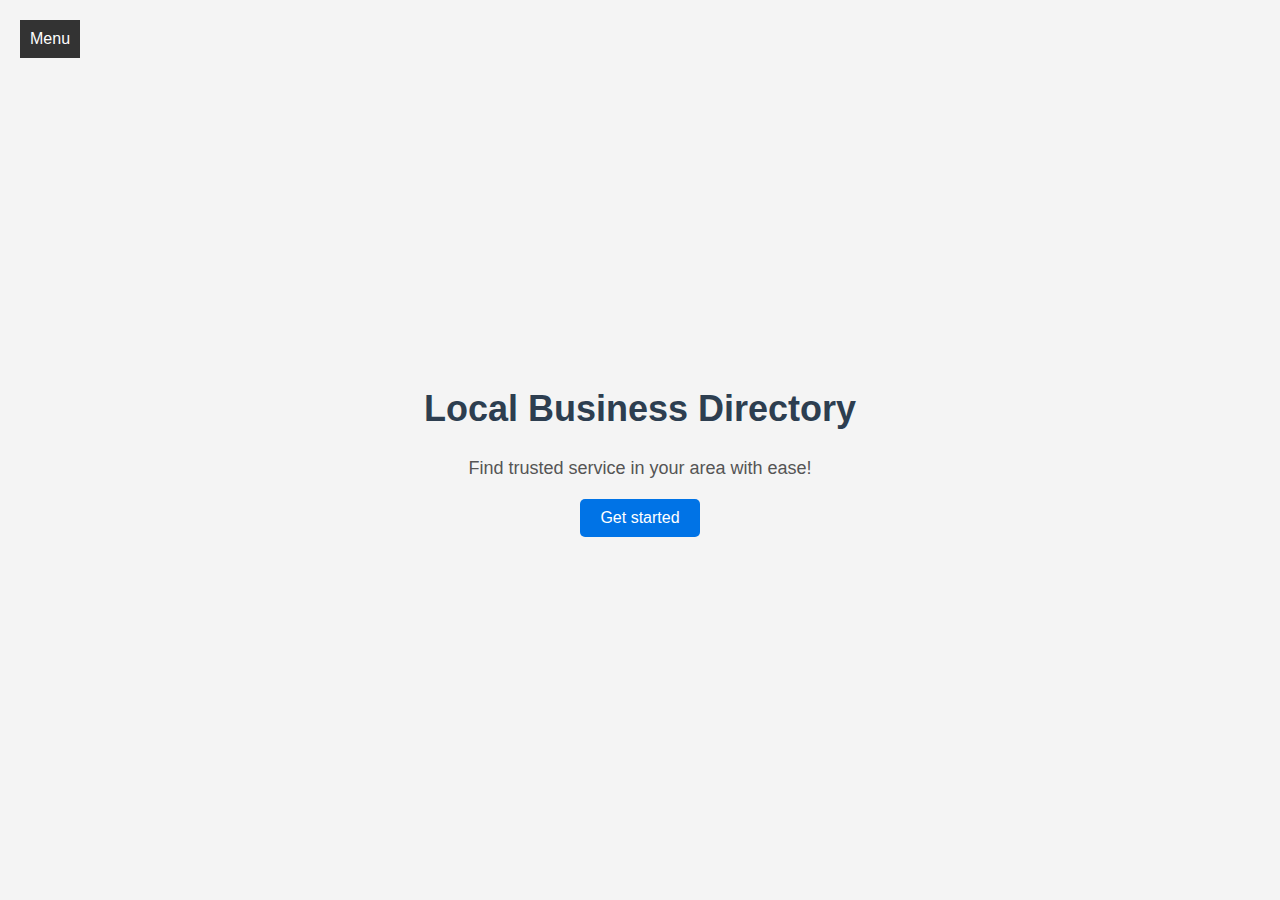
==== Frontend/index.html @ ac4c44af "Devlopement" ====
<!DOCTYPE html>
<html lang="en">
<head>
  <meta charset="UTF-8">
  <meta name="viewport" content="width=device-width, initial-scale=1.0">
  <title>Local Business</title>
  <link rel="stylesheet" href="css/styles.css">
</head>
<body>
  <header>
    <div class="hamburger" onclick="toggleMenu()">Menu</div>
    <div class="menu" id="menu">

      <a href="login.html">Login</a>
      <a href="signup.html">Signup</a>
      <a href="#">About Us</a>
      <a href="#">Contact Us</a>
    </div>
  </header>
  <main>
    <section id="content">
      <!-- Content goes here -->
    </section>

  </main>
  <h1>Local Business Directory</h1>
  <p>Find trusted service in your area with ease!</p>
  <a href="service.html" class="btn explore-btn">Get started</a>
  <script src="script.js"></script>
  <footer>
      </footer>
  <script>
    function toggleMenu() {
      const menu = document.getElementById('menu');
      menu.style.display = menu.style.display === 'block' ? 'none' : 'block';
    }
  </script>
</body>
</html>
---- Frontend/css/styles.css ----
/* General page styles */
body {
  font-family: Arial, sans-serif;
  background-color: #f4f4f4;  /* Light gray background */
  color: #333;  /* Dark text color */
  margin: 0;
  padding: 0;
  display: flex;
  flex-direction: column;
  justify-content: center;
  align-items: center;
  height: 100vh;
  text-align: center;
  position: relative;  /* To position the login and signup buttons */
}

/* Style for the header */
h1 {
  color: #2d3e50;  /* Dark blue-gray for the heading */
  font-size: 36px;
  margin-bottom: 10px;
}

/* Style for the paragraph */
p {
  font-size: 18px;
  margin-bottom: 20px;
  color: #555;  /* Lighter gray for the text */
}

/* Button styling */
.btn {
  padding: 10px 20px;
  background-color: #0073e6;
  color: #fff;
  text-decoration: none;
  border-radius: 5px;
  transition: background-color 0.3s;
}

.btn:hover {
  background-color: #005bb5;
}

.hamburger {
  cursor: pointer;
  padding: 10px;
  background-color: #333;
  color: #fff;
  display: inline-block;
  position: absolute;
  top: 20px;
  left: 20px;
  width: 40px;
  padding: 10px;
}

.menu {
  display: none; /* Initially hide the menu */
  background-color: #fff;
  position: absolute;
  top: 80px;
  left: 30px;
  box-shadow: 0 2px 10px rgba(0, 0, 0, 0.1);
}

.menu a {
  display: block;
  padding: 10px;
  color: #333;
  text-decoration: none;
  border-bottom: 1px solid #ddd;
}

.menu a:last-child {
  border-bottom: none;
}

.menu a:hover {
  background-color: #f4f4f4;
}

.rating {
  display: flex;
  justify-content: center;
  margin-top: 10px;
}

.rating span {
  font-size: 20px;
  color: #ffd700; /* Gold color for stars */
}
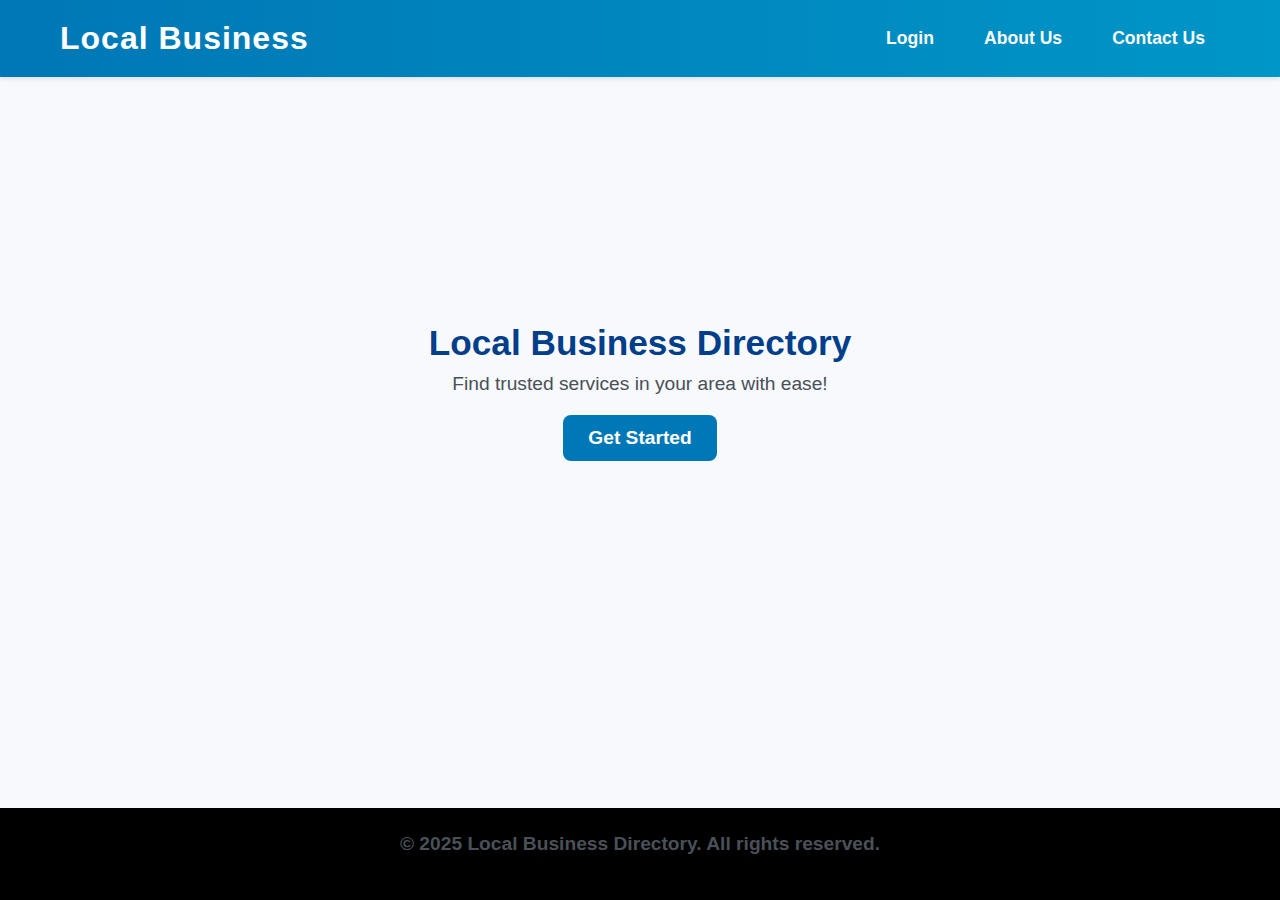
==== commit b8eb7855: "Updated Details" ====
--- a/Frontend/index.html
+++ b/Frontend/index.html
@@ -3,37 +3,27 @@
 <head>
   <meta charset="UTF-8">
   <meta name="viewport" content="width=device-width, initial-scale=1.0">
-  <title>Local Business</title>
+  <title>Local Business Directory</title>
   <link rel="stylesheet" href="css/styles.css">
 </head>
 <body>
   <header>
-    <div class="hamburger" onclick="toggleMenu()">Menu</div>
-    <div class="menu" id="menu">
-
-      <a href="login.html">Login</a>
-      <a href="signup.html">Signup</a>
-      <a href="#">About Us</a>
-      <a href="#">Contact Us</a>
-    </div>
+    <nav class="navbar">
+      <div class="logo">Local Business</div>
+      <ul class="nav-links">
+        <li><a href="login.html">Login</a></li>
+        <li><a href="#">About Us</a></li>
+        <li><a href="contact.html">Contact Us</a></li>
+      </ul>
+    </nav>
   </header>
   <main>
-    <section id="content">
-      <!-- Content goes here -->
-    </section>
-
+    <h1>Local Business Directory</h1>
+    <p>Find trusted services in your area with ease!</p>
+    <a href="service.html" class="btn explore-btn">Get Started</a>
   </main>
-  <h1>Local Business Directory</h1>
-  <p>Find trusted service in your area with ease!</p>
-  <a href="service.html" class="btn explore-btn">Get started</a>
-  <script src="script.js"></script>
   <footer>
-      </footer>
-  <script>
-    function toggleMenu() {
-      const menu = document.getElementById('menu');
-      menu.style.display = menu.style.display === 'block' ? 'none' : 'block';
-    }
-  </script>
+    <p>&copy; 2025 Local Business Directory. All rights reserved.</p>
+  </footer>
 </body>
 </html>
--- a/Frontend/css/styles.css
+++ b/Frontend/css/styles.css
@@ -1,93 +1,209 @@
-/* General page styles */
-body {
-  font-family: Arial, sans-serif;
-  background-color: #f4f4f4;  /* Light gray background */
-  color: #333;  /* Dark text color */
+/* Global Styles */
+* {
+  box-sizing: border-box;
   margin: 0;
   padding: 0;
+}
+
+body {
+  font-family: 'Arial', sans-serif;
+  background-color: #f7f9fc;
+  text-align: center;
+  /* Ensure body takes full viewport height */
+  min-height: 100vh;
+  position: relative;
+  padding-bottom: 50px; /* Reserve space for fixed footer if needed */
+}
+
+/* Header & Navbar */
+header {
+  background: linear-gradient(90deg, #0077b6, #0096c7);
+  padding: 20px 0;
+  box-shadow: 0 2px 5px rgba(0, 0, 0, 0.1);
+}
+
+.navbar {
+  display: flex;
+  justify-content: space-between;
+  align-items: center;
+  max-width: 1200px;
+  margin: 0 auto;
+  padding: 0 20px;
+  flex-wrap: wrap;
+}
+
+.logo {
+  font-size: 2rem;
+  font-weight: bold;
+  color: #fff;
+  letter-spacing: 1px;
+}
+
+/* Nav Links */
+.nav-links {
+  list-style: none;
+  display: flex;
+  gap: 20px;
+  margin: 0;
+  padding: 0;
+}
+
+.nav-links li {
+  display: inline;
+}
+
+.nav-links a {
+  color: #f8f9fa;
+  font-weight: bold;
+  text-decoration: none;
+  font-size: 1.1rem;
+  padding: 10px 15px;
+  transition: all 0.3s ease;
+}
+
+.nav-links a:hover {
+  background-color: #f8f9fa;
+  color: #0077b6;
+  border-radius: 5px;
+}
+
+/* Main Content */
+main {
   display: flex;
   flex-direction: column;
+  align-items: center;
   justify-content: center;
-  align-items: center;
-  height: 100vh;
+  height: 70vh;
+  padding: 0 20px;
+}
+
+h1 {
+  font-size: 2.2rem;
+  color: #023e8a;
+  margin-bottom: 10px;
+}
+
+p {
+  font-size: 1.2rem;
+  color: #495057;
+  margin-bottom: 20px;
+}
+
+.btn {
+  display: inline-block;
+  padding: 12px 25px;
+  background: #0077b6;
+  color: #fff;
+  font-weight: bold;
+  border-radius: 8px;
+  text-decoration: none;
+  font-size: 1.2rem;
+  transition: all 0.3s ease;
+}
+
+.btn:hover {
+  background: #0096c7;
+  transform: translateY(-2px);
+}
+
+/* Footer */
+footer {
+  background-color: #000;  /* Black footer */
+  color: #ffffff;
+  font-weight: 900;
+  padding: 25px;
   text-align: center;
-  position: relative;  /* To position the login and signup buttons */
-}
-
-/* Style for the header */
-h1 {
-  color: #2d3e50;  /* Dark blue-gray for the heading */
-  font-size: 36px;
-  margin-bottom: 10px;
-}
-
-/* Style for the paragraph */
-p {
-  font-size: 18px;
-  margin-bottom: 20px;
-  color: #555;  /* Lighter gray for the text */
-}
-
-/* Button styling */
-.btn {
-  padding: 10px 20px;
-  background-color: #0073e6;
-  color: #fff;
-  text-decoration: none;
-  border-radius: 5px;
-  transition: background-color 0.3s;
-}
-
-.btn:hover {
-  background-color: #005bb5;
-}
-
-.hamburger {
-  cursor: pointer;
-  padding: 10px;
-  background-color: #333;
-  color: #fff;
-  display: inline-block;
-  position: absolute;
-  top: 20px;
-  left: 20px;
-  width: 40px;
-  padding: 10px;
-}
-
-.menu {
-  display: none; /* Initially hide the menu */
-  background-color: #fff;
-  position: absolute;
-  top: 80px;
-  left: 30px;
-  box-shadow: 0 2px 10px rgba(0, 0, 0, 0.1);
-}
-
-.menu a {
-  display: block;
-  padding: 10px;
-  color: #333;
-  text-decoration: none;
-  border-bottom: 1px solid #ddd;
-}
-
-.menu a:last-child {
-  border-bottom: none;
-}
-
-.menu a:hover {
-  background-color: #f4f4f4;
-}
-
-.rating {
-  display: flex;
-  justify-content: center;
-  margin-top: 10px;
-}
-
-.rating span {
-  font-size: 20px;
-  color: #ffd700; /* Gold color for stars */
-}
-
+  position: fixed;
+  bottom: 0;
+  left: 0;
+  width: 100%;
+  /* Ensure no extra gap appears */
+  margin: 0;
+}
+
+/* Responsive Styles */
+
+/* For tablets and smaller screens */
+@media (max-width: 768px) {
+  .navbar {
+    flex-direction: column;
+    align-items: center;
+    padding: 10px;
+  }
+
+  /* Keep nav links in a row if there's room */
+  .nav-links {
+    flex-direction: row;
+    gap: 15px;
+    margin-top: 10px;
+  }
+
+  h1 {
+    font-size: 1.8rem;
+  }
+
+  p {
+    font-size: 1rem;
+  }
+
+  .btn {
+    font-size: 1rem;
+    padding: 10px 20px;
+  }
+}
+
+/* For mobile phones */
+@media (max-width: 480px) {
+  .navbar {
+    flex-direction: column;
+    align-items: center;
+    padding: 10px;
+  }
+  
+  .logo {
+    font-size: 1.8rem;
+    margin-bottom: 10px;
+  }
+
+  /* Stack nav links vertically and style them as buttons */
+  .nav-links {
+    flex-direction: column;
+    align-items: center;
+    gap: 10px;
+    margin-top: 10px;
+    width: 100%;
+  }
+  
+  .nav-links li {
+    width: 100%;
+  }
+  
+  .nav-links a {
+    display: block;
+    width: 90%;
+    margin: 0 auto;
+    background-color: rgba(255, 255, 255, 0.2);
+    padding: 10px;
+    border-radius: 5px;
+    color: #fff;
+    font-size: 1.1rem;
+    border: 1px solid transparent;
+    transition: all 0.3s ease;
+    text-align: center;
+  }
+  
+  .nav-links a:hover {
+    background-color: rgba(255, 255, 255, 0.4);
+    border-color: #fff;
+    color: #0077b6;
+  }
+  
+  h1 {
+    font-size: 1.5rem;
+  }
+
+  .btn {
+    width: 100%;
+    font-size: 1rem;
+  }
+}
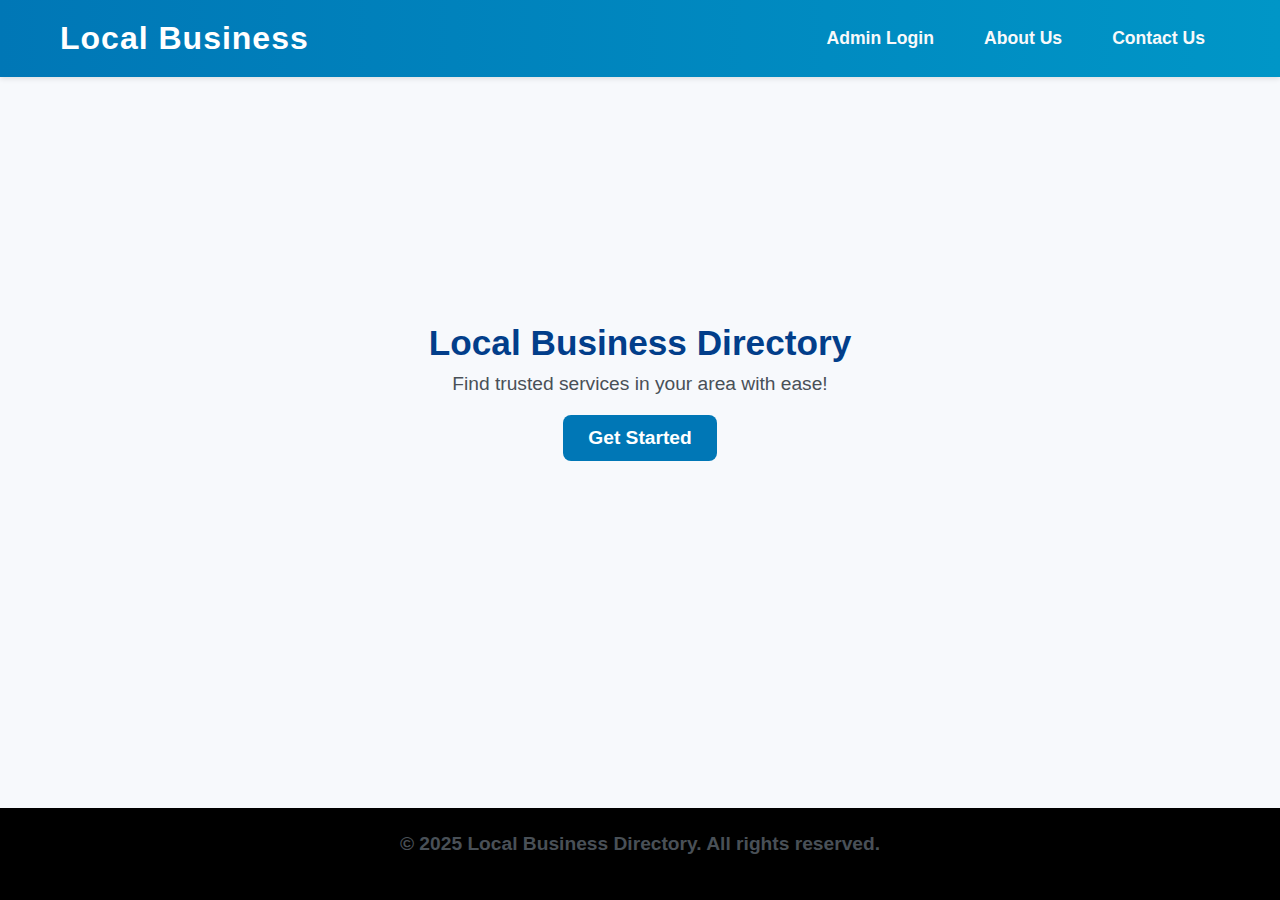
==== commit 26f66a58: "Updatwd" ====
--- a/Frontend/index.html
+++ b/Frontend/index.html
@@ -11,8 +11,8 @@
     <nav class="navbar">
       <div class="logo">Local Business</div>
       <ul class="nav-links">
-        <li><a href="login.html">Login</a></li>
-        <li><a href="#">About Us</a></li>
+        <li><a href="login.html">Admin Login</a></li>
+        <li><a href="about.html">About Us</a></li>
         <li><a href="contact.html">Contact Us</a></li>
       </ul>
     </nav>
@@ -25,5 +25,20 @@
   <footer>
     <p>&copy; 2025 Local Business Directory. All rights reserved.</p>
   </footer>
+
+  <script>
+    window.onload = () => {
+      fetch("https://local-services.onrender.com/warm-up", {
+        method: "GET",
+        headers: {
+         cache: "no-cache",
+        },  
+      }
+      ).then((response) => {
+        console.log("Warm Up Succesfull");
+      }
+      )
+    }
+  </script>
 </body>
 </html>
